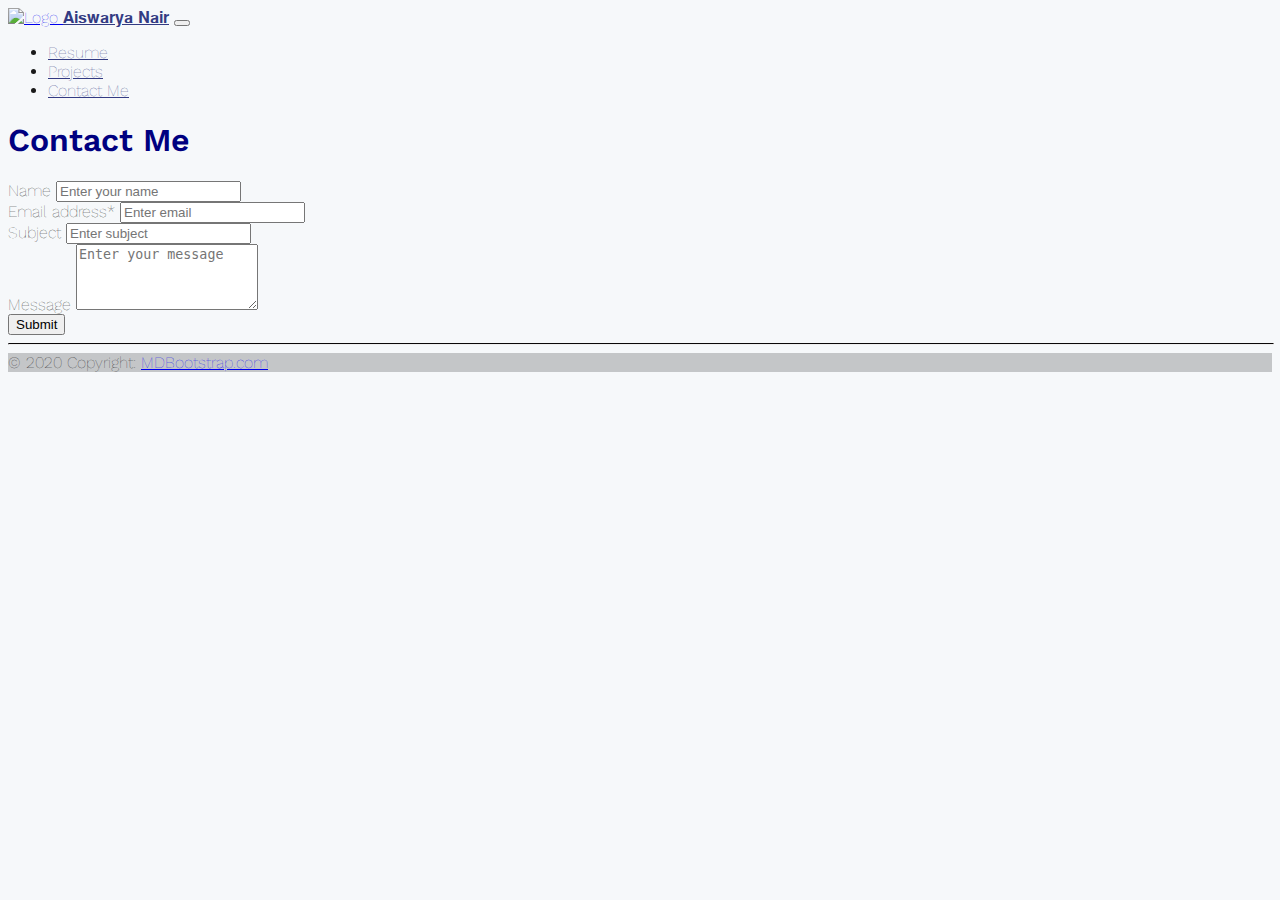
==== src/contact.html @ 3cebcf7a "All changes done" ====
<!DOCTYPE html>
<html>

<head>
    <title>Aiswarya Nair</title>
    <!--Responsive-->
    <meta charset="utf-8">
    <meta name="viewport" content="width=device-width, initial-scale=1">
    <!-- Bootstrap CSS -->
    <link href="https://cdn.jsdelivr.net/npm/bootstrap@5.3.0-alpha3/dist/css/bootstrap.min.css" rel="stylesheet"
        integrity="sha384-KK94CHFLLe+nY2dmCWGMq91rCGa5gtU4mk92HdvYe+M/SXH301p5ILy+dN9+nJOZ" crossorigin="anonymous">
    <!-- <link rel="stylesheet" href="https://maxcdn.bootstrapcdn.com/bootstrap/3.4.1/css/bootstrap.min.css"> -->
    <!-- <link rel="stylesheet" href="https://stackpath.bootstrapcdn.com/bootstrap/4.5.0/css/bootstrap.min.css"> -->
    <!-- Google Fonts -->
    <link rel="preconnect" href="https://fonts.googleapis.com">
    <link rel="preconnect" href="https://fonts.gstatic.com" crossorigin>
    <link
        href="https://fonts.googleapis.com/css2?family=Poppins:wght@200;100;300&family=Roboto:wght@300;400&family=Work+Sans:wght@600&display=swap"
        rel="stylesheet">
    <!-- Style.CSS -->
    <link rel="stylesheet" type="text/css" href="style.css">
    <!-- Icons -->
    <script src="https://kit.fontawesome.com/b0905698eb.js" crossorigin="anonymous"></script>
</head>

<body>

   <!-- Navigation Bar -->
   <nav class="navbar navbar-expand-md shadow-sm">
    <div class="container-lg px-4">
      <a class="navbar-brand" href="/src/index.html">
        <img id="logo" alt="Logo"
          src="https://github.com/AiswaryaNair4/PersonalWebsite-live/blob/main/ANLogoLatest.jpg?raw=true" 
          height="30"
          class="rounded-2 border border-dark-subtle" 
          />
      </a>
      <a class="fs-3 mt-2 d-none d-md-block" style="color: #333b83;" href="/src/index.html">𝐀𝐢𝐬𝐰𝐚𝐫𝐲𝐚 𝐍𝐚𝐢𝐫</a>
      <button class="navbar-toggler" 
      type="button" 
      data-bs-toggle="collapse" 
      data-bs-target="#navbarSupportedContent"
      aria-controls="navbarSupportedContent" 
      aria-expanded="false" 
      aria-label="Toggle navigation"
      >
        <span class="navbar-toggler-icon"></span>
      </button>
  
      <div class="collapse navbar-collapse justify-content-end" id="navbarSupportedContent">
        <ul class="navbar-nav ml-auto mt-3" >
          <li class="nav-item">
            <a class="nav-link fs-6"  
              aria-current="page"
              href="/src/resume.html" style="color: #333b83;">
              Resume   
            </a>
          </li>
          <li class="nav-item">
            <a class="nav-link fs-6" href="/src/projects.html" style="color: #333b83;">
              Projects
            </a>
          </li>
          <li class="nav-item">
            <a class="nav-link fs-6" href="/src/contact.html" style="color: #333b83;">
              Contact Me
            </a>
          </li>
        </ul>
      </div>
    </div>
  </nav>
    <!-- Contact Me -->
    <div class="container-fluid">
        <div class="row justify-content-center">
        <div class="col-lg-6 col-12 py-4">
          <h1 class="display-4 fw-bold lh-1 mb-3 text-center py-4 fs-3">
            Contact Me
          </h1>          
        </div>
    </div>
      </div>
    

    <div class="container">
        <div class="row">
            <div class="col-md-6 offset-md-3">
                <form 
                    action="https://formbold.com/s/6rKQg"
                    method="POST"  
                    class="border py-4 px-4 border-dark-subtle rounded-3"                  
                    >
                    <div class="form-group pb-4">
                        <label for="name" class="fw-bold">Name</label>
                        <input type="text" class="form-control" name="name" placeholder="Enter your name">
                    </div>
                    <div class="form-group pb-4">
                        <label for="email" class="fw-bold">Email address<span class="text-danger">*</span></label>
                        <input type="email" class="form-control" name="email" aria-describedby="emailHelp"
                            placeholder="Enter email" required>
                    </div>
                    <div class="form-group pb-4">
                        <label for="subject" class="fw-bold">Subject</label>
                        <input type="text" class="form-control" name="subject" placeholder="Enter subject">
                    </div>
                    <div class="form-group pb-4">
                        <label for="message" class="fw-bold">Message</label>
                        <textarea class="form-control" name="message" rows="4"
                            placeholder="Enter your message"></textarea>
                    </div>
                    <button type="submit" class="btn btn-primary">Submit</button>
                </form>
            </div>
        </div>
    </div>

    <!-- Footer -->
  <div class="container my-5">
    <footer class="bg-light text-center text-white">
    <!-- Grid container -->
    <div class="container p-4 pb-0">
      <!-- Section: Social media -->
      <hr>
      <section class="mb-4">
          
        <!-- Google -->
        <a
          class="btn btn-primary btn-floating m-1"
          style="background-color: #dd4b39;"
          href="mailto:aiswarya.nair4@gmail.com"
          role="button"
          ><i class="fab fa-google"></i></a>
  
        <!-- Linkedin -->
        <a
          class="btn btn-primary btn-floating m-1"
          style="background-color: #0082ca;"
          href="https://www.linkedin.com/in/aiswarya-nair-5804b8223/"
          target="_blank"
          role="button"
          ><i class="fab fa-linkedin-in"></i
        ></a>
        <!-- Github -->
        <a
          class="btn btn-primary btn-floating m-1"
          style="background-color: #333333;"
          href="https://github.com/AiswaryaNair4"
          target="_blank"
          role="button"
          ><i class="fab fa-github"></i
        ></a>
      </section>
      <!-- Section: Social media -->
    </div>
    <!-- Grid container -->
  
    <!-- Copyright -->
    <div class="text-center p-3" style="background-color: rgba(0, 0, 0, 0.2);">
      © 2020 Copyright:
      <a class="text-white" href="https://mdbootstrap.com/">MDBootstrap.com</a>
    </div>
    <!-- Copyright -->
  </footer>
    
  </div>
  <!-- End of .container -->

</body>

</html>
---- src/style.css ----
body {
    background-color: #F6F8FA;
    color: #191919;
    ;
    font-family: "Work Sans", sans-serif;
    font-weight: 100;
  }
  
  /* :root {
      --bs-font-sans-serif: "Poppins", sans-serif;
      --bs-font-size:10px;
  } */
  
  h1,
  h2,
  h3,
  h4,
  h5,
  h6 {
    font-family: 'Work Sans', sans-serif;
    font-weight: 600;
    color: #0089AD;
  }
  
  /* #navigation {
    display: flex;
    justify-content: right;
    align-items: center;
  } */
  
  
  
  footer hr {
    border-top: 1px solid #0a0707;
    margin-left: auto;
    margin-right: auto;
    width: 100%;
  }
  
  .homeButtonsSmallScreens {
    height: 60px;
    width: auto;
    font-family: 'Work Sans', sans-serif;
    font-weight: 600;
    margin-top: 20px;
  }
  
  .list-group-item {
    color: #191919;
  }
  
  .my-list {
    list-style-type: disc !important;
  }
  
  .my-list li {
    margin-bottom: 10px;
  }
  
  h1 {
    color: #000080;
  }
  
  p{
    font-size: 16px;
  }
  
  .footer {
    background-color: #BDCDD6;
    width: 100%;
  }
  
  td{
    text-align: center;
    font-size: 14px;
  }
  
  thead{
    background-color: #43b4f5cc;
  }
  
  /* Mobile view */
  @media (max-width: 768px) {
  
    /* For screen sizes smaller than or equal to 768px (i.e., mobile devices) */
    .card-img-top {
      max-height: 200px;
    }
  
    #PersonalPhoto {
      height: 200px;
      width: auto;
      border-radius: 5%;
    }
  
  
  }
  
  /* Tablet and Desktop view */
  @media (min-width: 768px) {
    #PersonalPhoto {
      height: 350px;
      width: 350px;
      border-radius: 50%;
    }
    .homeButtonsSmallScreens {
      height: 100px;
      width: 140px;
    }
  
  
  }
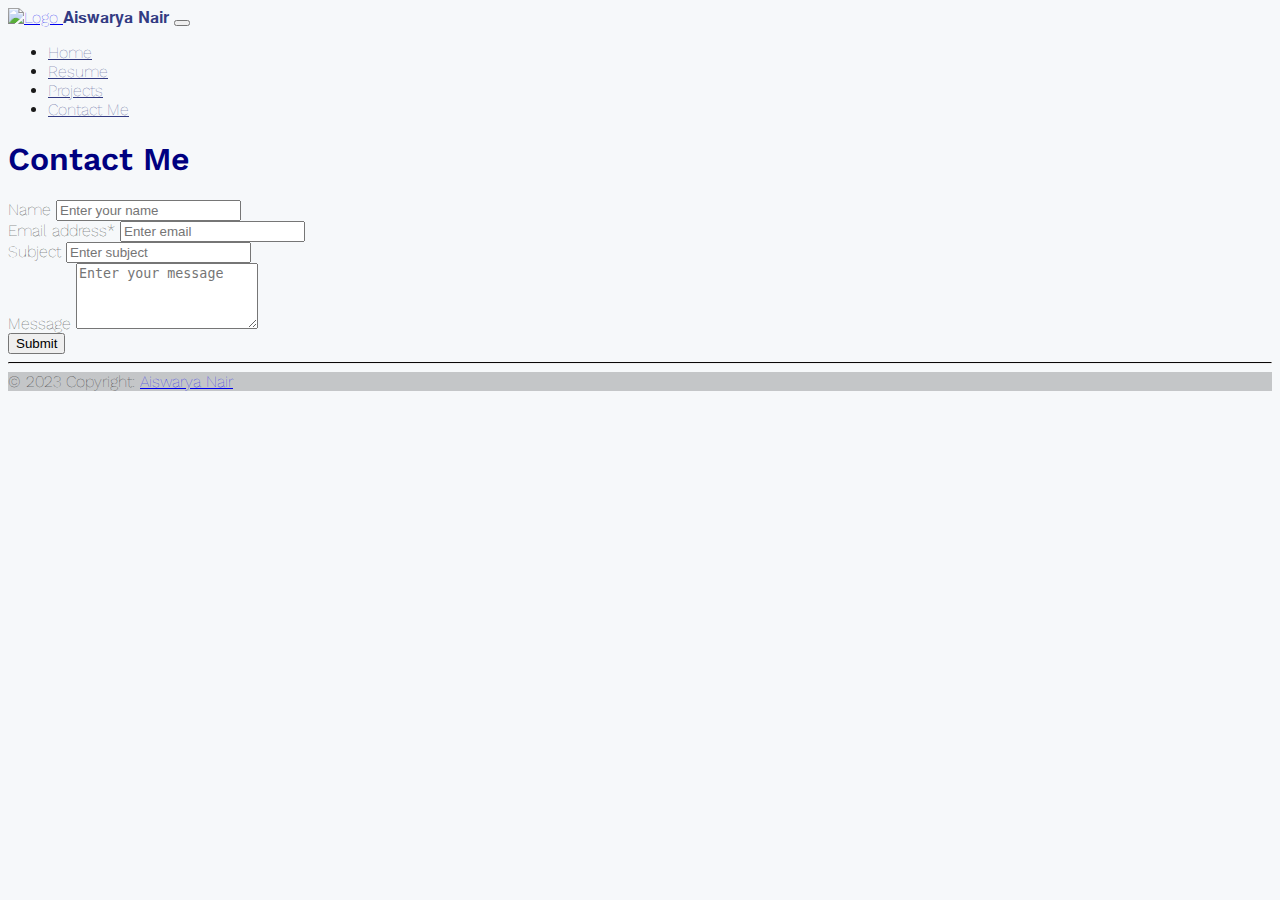
==== commit 9efb5f8d: "Made feedback changes" ====
--- a/src/contact.html
+++ b/src/contact.html
@@ -2,40 +2,41 @@
 <html>
 
 <head>
-    <title>Aiswarya Nair</title>
-    <!--Responsive-->
-    <meta charset="utf-8">
-    <meta name="viewport" content="width=device-width, initial-scale=1">
-    <!-- Bootstrap CSS -->
-    <link href="https://cdn.jsdelivr.net/npm/bootstrap@5.3.0-alpha3/dist/css/bootstrap.min.css" rel="stylesheet"
-        integrity="sha384-KK94CHFLLe+nY2dmCWGMq91rCGa5gtU4mk92HdvYe+M/SXH301p5ILy+dN9+nJOZ" crossorigin="anonymous">
-    <!-- <link rel="stylesheet" href="https://maxcdn.bootstrapcdn.com/bootstrap/3.4.1/css/bootstrap.min.css"> -->
-    <!-- <link rel="stylesheet" href="https://stackpath.bootstrapcdn.com/bootstrap/4.5.0/css/bootstrap.min.css"> -->
-    <!-- Google Fonts -->
-    <link rel="preconnect" href="https://fonts.googleapis.com">
-    <link rel="preconnect" href="https://fonts.gstatic.com" crossorigin>
-    <link
-        href="https://fonts.googleapis.com/css2?family=Poppins:wght@200;100;300&family=Roboto:wght@300;400&family=Work+Sans:wght@600&display=swap"
-        rel="stylesheet">
-    <!-- Style.CSS -->
-    <link rel="stylesheet" type="text/css" href="style.css">
-    <!-- Icons -->
-    <script src="https://kit.fontawesome.com/b0905698eb.js" crossorigin="anonymous"></script>
+  <title>Aiswarya Nair</title>
+  <!--Responsive-->
+  <meta charset="utf-8">
+  <meta name="viewport" content="width=device-width, initial-scale=1">
+  <!-- Bootstrap CSS -->
+  <link href="https://cdn.jsdelivr.net/npm/bootstrap@5.3.0-alpha3/dist/css/bootstrap.min.css" rel="stylesheet"
+    integrity="sha384-KK94CHFLLe+nY2dmCWGMq91rCGa5gtU4mk92HdvYe+M/SXH301p5ILy+dN9+nJOZ" crossorigin="anonymous">
+  <!-- <link rel="stylesheet" href="https://maxcdn.bootstrapcdn.com/bootstrap/3.4.1/css/bootstrap.min.css"> -->
+  <!-- <link rel="stylesheet" href="https://stackpath.bootstrapcdn.com/bootstrap/4.5.0/css/bootstrap.min.css"> -->
+  <!-- Google Fonts -->
+  <link rel="preconnect" href="https://fonts.googleapis.com">
+  <link rel="preconnect" href="https://fonts.gstatic.com" crossorigin>
+  <link
+    href="https://fonts.googleapis.com/css2?family=Poppins:wght@200;100;300&family=Roboto:wght@300;400&family=Work+Sans:wght@600&display=swap"
+    rel="stylesheet">
+  <!-- Style.CSS -->
+  <link rel="stylesheet" type="text/css" href="style.css">
+<!-- Icons -->
+  <script src="https://kit.fontawesome.com/b0905698eb.js" crossorigin="anonymous"></script>
 </head>
 
 <body>
 
-   <!-- Navigation Bar -->
-   <nav class="navbar navbar-expand-md shadow-sm">
+    <!-- Navigation Bar -->
+  <nav class="navbar navbar-expand-md shadow-sm">
     <div class="container-lg px-4">
-      <a class="navbar-brand" href="/src/index.html">
+      <a class="navbar-brand align-items-center" href="/src/index.html">
         <img id="logo" alt="Logo"
           src="https://github.com/AiswaryaNair4/PersonalWebsite-live/blob/main/ANLogoLatest.jpg?raw=true" 
           height="30"
           class="rounded-2 border border-dark-subtle" 
           />
+          <!-- <span class="fs-3 mt-2 d-none d-md-block" style="color: #333b83; text-decoration: none;" href="/src/index.html">𝐀𝐢𝐬𝐰𝐚𝐫𝐲𝐚 𝐍𝐚𝐢𝐫</span> -->
       </a>
-      <a class="fs-3 mt-2 d-none d-md-block" style="color: #333b83;" href="/src/index.html">𝐀𝐢𝐬𝐰𝐚𝐫𝐲𝐚 𝐍𝐚𝐢𝐫</a>
+      <a class="fs-2 mt-2 d-none d-md-block align-items-center" style="color: #333b83; text-decoration: none;" href="/src/index.html">𝐀𝐢𝐬𝐰𝐚𝐫𝐲𝐚 𝐍𝐚𝐢𝐫</a>
       <button class="navbar-toggler" 
       type="button" 
       data-bs-toggle="collapse" 
@@ -47,8 +48,15 @@
         <span class="navbar-toggler-icon"></span>
       </button>
   
-      <div class="collapse navbar-collapse justify-content-end" id="navbarSupportedContent">
-        <ul class="navbar-nav ml-auto mt-3" >
+      <div class="collapse navbar-collapse justify-content-end align-items-center" id="navbarSupportedContent">
+        <ul class="navbar-nav" >
+          <li class="nav-item">
+            <a class="nav-link fs-6"  
+              aria-current="page"
+              href="/src/index.html" style="color: #333b83;">
+              Home   
+            </a>
+          </li>
           <li class="nav-item">
             <a class="nav-link fs-6"  
               aria-current="page"
@@ -70,6 +78,7 @@
       </div>
     </div>
   </nav>
+
     <!-- Contact Me -->
     <div class="container-fluid">
         <div class="row justify-content-center">
@@ -115,10 +124,10 @@
     </div>
 
     <!-- Footer -->
-  <div class="container my-5">
+  <!-- <div class="container-fluid my-5"> -->
     <footer class="bg-light text-center text-white">
     <!-- Grid container -->
-    <div class="container p-4 pb-0">
+    <div class="container-fluid p-4 pb-0">
       <!-- Section: Social media -->
       <hr>
       <section class="mb-4">
@@ -156,14 +165,20 @@
   
     <!-- Copyright -->
     <div class="text-center p-3" style="background-color: rgba(0, 0, 0, 0.2);">
-      © 2020 Copyright:
-      <a class="text-white" href="https://mdbootstrap.com/">MDBootstrap.com</a>
+      © 2023 Copyright:
+      <a class="text-white" href="https://mdbootstrap.com/">Aiswarya Nair</a>
     </div>
     <!-- Copyright -->
   </footer>
     
-  </div>
+  <!-- </div> -->
   <!-- End of .container -->
+
+  <!-- Bootstrap Javascript -->
+  <script src="https://cdn.jsdelivr.net/npm/bootstrap@5.3.0-alpha3/dist/js/bootstrap.bundle.min.js"
+    integrity="sha384-ENjdO4Dr2bkBIFxQpeoTz1HIcje39Wm4jDKdf19U8gI4ddQ3GYNS7NTKfAdVQSZe"
+    crossorigin="anonymous"></script>
+  <script src="script.js"></script>
 
 </body>
 
--- a/src/style.css
+++ b/src/style.css
@@ -4,6 +4,10 @@
     ;
     font-family: "Work Sans", sans-serif;
     font-weight: 100;
+      /* margin: 0;
+      padding: 0; */
+      /* overflow-y: scroll; */
+    
   }
   
   /* :root {
@@ -32,11 +36,16 @@
   
   footer hr {
     border-top: 1px solid #0a0707;
-    margin-left: auto;
-    margin-right: auto;
-    width: 100%;
+    /* margin-left: auto;
+    margin-right: auto; */
+    /* width: 100%; */
   }
-  
+
+  footer{
+    /* position: sticky; */
+    bottom: 0;
+  }
+
   .homeButtonsSmallScreens {
     height: 60px;
     width: auto;
@@ -67,8 +76,15 @@
   
   .footer {
     background-color: #BDCDD6;
-    width: 100%;
+    /* min-width: 100%; */
+    /* box-sizing: border-box; */ 
   }
+
+  /* .navbar-brand{
+    display: flex;
+    flex-direction: row;
+    justify-content: space-between;
+  } */
   
   td{
     text-align: center;
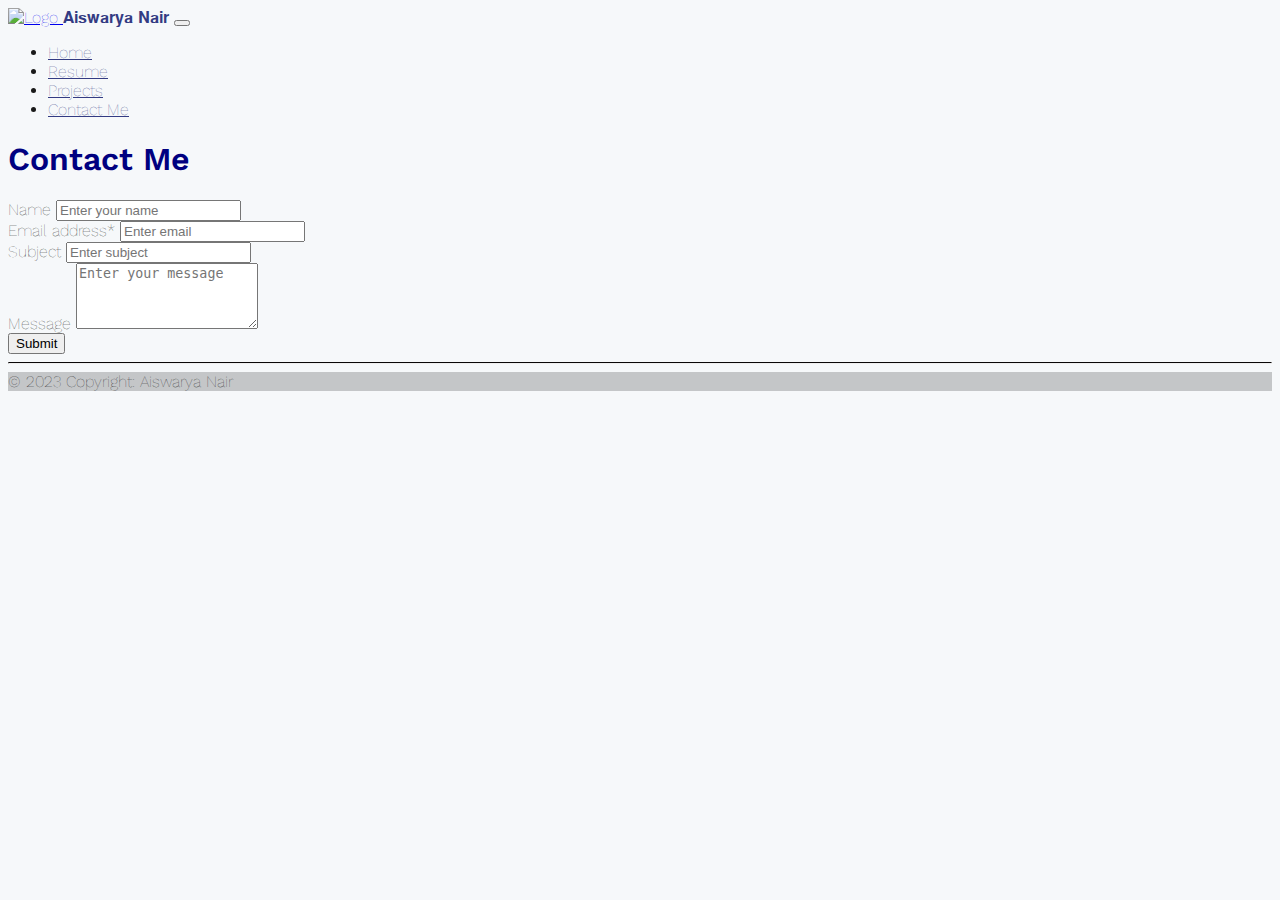
==== commit 8510556c: "Made changes in link" ====
--- a/src/contact.html
+++ b/src/contact.html
@@ -28,7 +28,7 @@
     <!-- Navigation Bar -->
   <nav class="navbar navbar-expand-md shadow-sm">
     <div class="container-lg px-4">
-      <a class="navbar-brand align-items-center" href="/src/index.html">
+      <a class="navbar-brand align-items-center" href="index.html">
         <img id="logo" alt="Logo"
           src="https://github.com/AiswaryaNair4/PersonalWebsite-live/blob/main/ANLogoLatest.jpg?raw=true" 
           height="30"
@@ -36,7 +36,7 @@
           />
           <!-- <span class="fs-3 mt-2 d-none d-md-block" style="color: #333b83; text-decoration: none;" href="/src/index.html">𝐀𝐢𝐬𝐰𝐚𝐫𝐲𝐚 𝐍𝐚𝐢𝐫</span> -->
       </a>
-      <a class="fs-2 mt-2 d-none d-md-block align-items-center" style="color: #333b83; text-decoration: none;" href="/src/index.html">𝐀𝐢𝐬𝐰𝐚𝐫𝐲𝐚 𝐍𝐚𝐢𝐫</a>
+      <a class="fs-2 mt-2 d-none d-md-block align-items-center" style="color: #333b83; text-decoration: none;" href="index.html">𝐀𝐢𝐬𝐰𝐚𝐫𝐲𝐚 𝐍𝐚𝐢𝐫</a>
       <button class="navbar-toggler" 
       type="button" 
       data-bs-toggle="collapse" 
@@ -53,24 +53,24 @@
           <li class="nav-item">
             <a class="nav-link fs-6"  
               aria-current="page"
-              href="/src/index.html" style="color: #333b83;">
+              href="index.html" style="color: #333b83;">
               Home   
             </a>
           </li>
           <li class="nav-item">
             <a class="nav-link fs-6"  
               aria-current="page"
-              href="/src/resume.html" style="color: #333b83;">
+              href="resume.html" style="color: #333b83;">
               Resume   
             </a>
           </li>
           <li class="nav-item">
-            <a class="nav-link fs-6" href="/src/projects.html" style="color: #333b83;">
+            <a class="nav-link fs-6" href="projects.html" style="color: #333b83;">
               Projects
             </a>
           </li>
           <li class="nav-item">
-            <a class="nav-link fs-6" href="/src/contact.html" style="color: #333b83;">
+            <a class="nav-link fs-6" href="contact.html" style="color: #333b83;">
               Contact Me
             </a>
           </li>
@@ -166,7 +166,7 @@
     <!-- Copyright -->
     <div class="text-center p-3" style="background-color: rgba(0, 0, 0, 0.2);">
       © 2023 Copyright:
-      <a class="text-white" href="https://mdbootstrap.com/">Aiswarya Nair</a>
+      <a class="text-white">Aiswarya Nair</a>
     </div>
     <!-- Copyright -->
   </footer>
